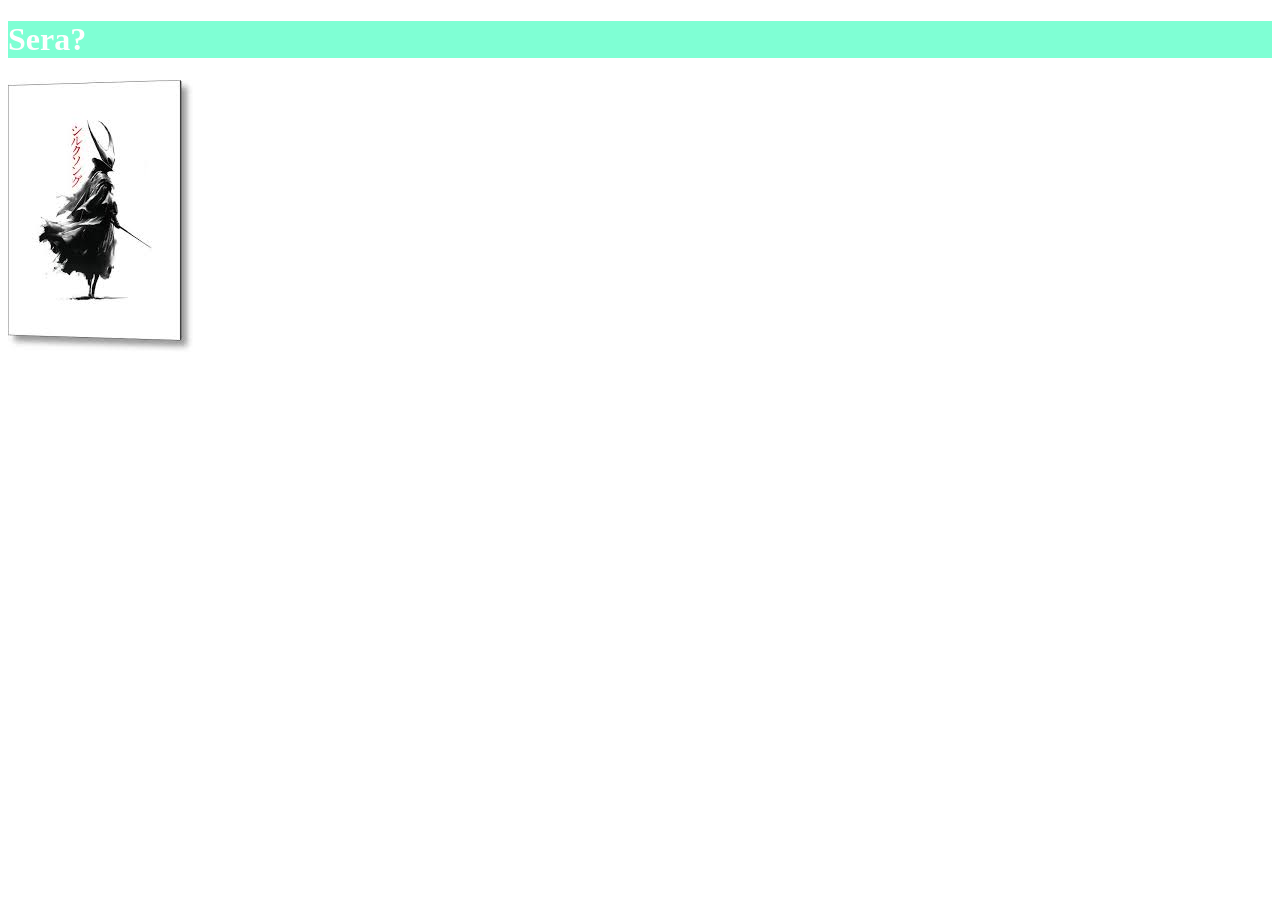
==== Aula 03/index.html @ 180de162 "aula 03" ====
<!DOCTYPE html>
<html lang="pt-br">
    <head>
        <meta charset="UTF-8">
        <meta name="viewport" content="width=device-width, initial-scale=1.0">
        <title>Aulinha</title>
        <style>
            .hornet:active{
                background-image: url(imagens/shaw.jpg);
                border-image-slice: 50%;

            }
            .hornet:hover{
                transform: scale(0.8);
                rotate: calc(180deg);
                transition: 1.4s;
            }
        </style>
    </head>
    <body>
        <h1 style="background-color: aquamarine; color:white">Sera?</h1>
        <img class="hornet" src="imagens/livro.jpg" alt="">
    </body>
</html>
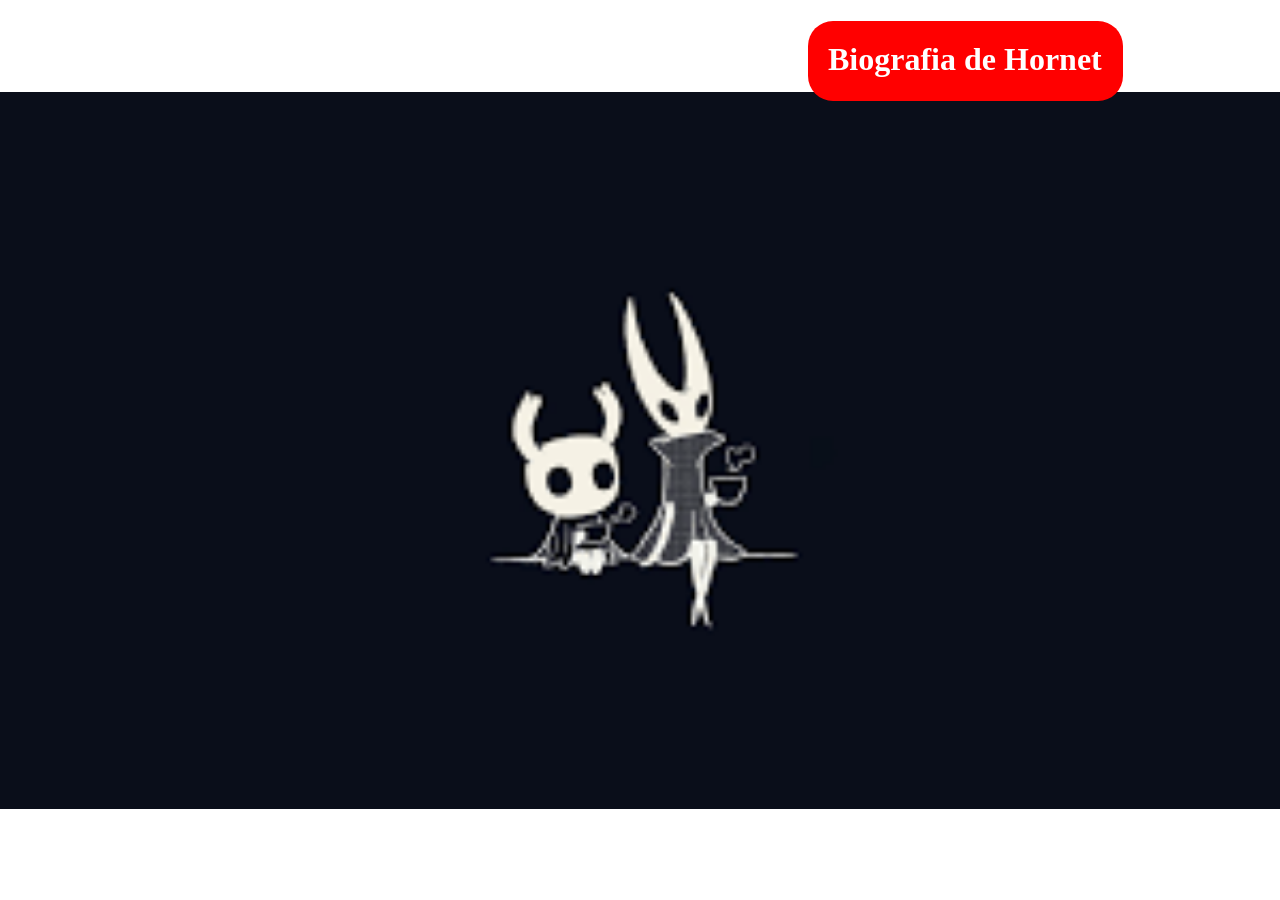
==== commit a14a2fc6: "aulinha" ====
--- a/Aula 03/index.html
+++ b/Aula 03/index.html
@@ -4,21 +4,11 @@
         <meta charset="UTF-8">
         <meta name="viewport" content="width=device-width, initial-scale=1.0">
         <title>Aulinha</title>
-        <style>
-            .hornet:active{
-                background-image: url(imagens/shaw.jpg);
-                border-image-slice: 50%;
-
-            }
-            .hornet:hover{
-                transform: scale(0.8);
-                rotate: calc(180deg);
-                transition: 1.4s;
-            }
-        </style>
+        <link rel="icon" type="image/x-icon" href="imagens/icone2.jpg">
+        <link rel="stylesheet" href="pontosdeestilo.css">
     </head>
     <body>
-        <h1 style="background-color: aquamarine; color:white">Sera?</h1>
-        <img class="hornet" src="imagens/livro.jpg" alt="">
+        <h1 class="titulo">Biografia de Hornet</h1>
+        <img class="hornet" src="imagens/" alt="">
     </body>
 </html>
--- a/Aula 03/pontosdeestilo.css
+++ b/Aula 03/pontosdeestilo.css
@@ -0,0 +1,29 @@
+<style>
+            img{}
+            .hornet{
+                margin: auto;
+                display: flex 
+            }
+            .hornet:hover{
+                transform: scale(0.8);
+                rotate: calc(360deg);
+                transition: 1.4s;
+            }
+            .titulo{
+                margin-left: 800px;
+                background-color: red;
+                color: white;
+                width: 275px;
+                height: 40px;
+                padding: 20px;
+                border-radius: 25px;
+            }
+            body{
+                background-image: url(imagens/irmoes.png);
+                background-repeat: no-repeat;
+                background-attachment: fixed;
+                background-position: center;
+                background-size: 100%;
+            }
+            
+        </style>
